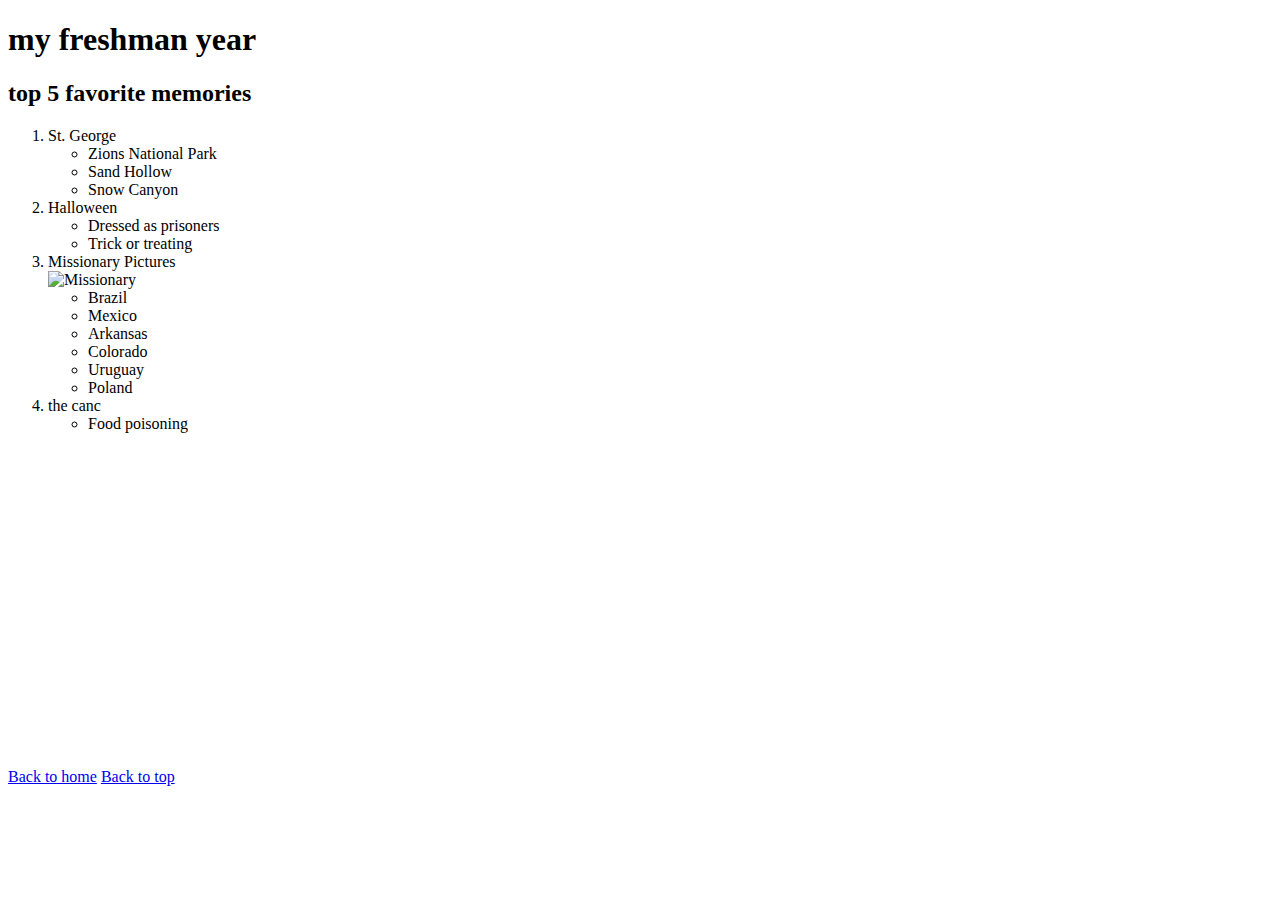
==== freshman.html @ 09cc945d "Add files via upload" ====
<!DOCTYPE html>
<html lang="en">
<head>
    <meta charset="UTF-8">
    <meta name="viewport" content="width=device-width, initial-scale=1.0">
    <title>Document</title>
    <link rel="stylesheet" href="../startbootstrap-resume-gh-pages/css/newstyles.css"> 
</head>
<body>
    <div id = top class = "bold">
    <h1>my freshman year</h1>
    <h2>top 5 favorite memories</h2>
    <div class = "bullet">
        <ol>
            <li>St. George</li>
            <ul>
                <li>Zions National Park</li>
                <li>Sand Hollow</li>
                <li>Snow Canyon</li>
            </ul>
            <li>Halloween</li>
            <ul>
                <li>Dressed as prisoners</li>
                <li>Trick or treating</li>
            </ul>
            <li>Missionary Pictures</li>
            <img src="../startbootstrap-resume-gh-pages/assets/img/missionary.jpg" alt="Missionary" width="400" height = "500">
            <ul>
                <li>Brazil</li>
                <li>Mexico</li>
                <li>Arkansas</li>
                <li>Colorado</li>
                <li>Uruguay</li>
                <li>Poland</li>
            </ul>
            <li>the canc</li>
            <ul>
                <li>Food poisoning</li>
            </ul>
    

        </ol>
    </div>
    </div>
    <div>
        <iframe width="560" height="315" src="https://www.youtube.com/embed/2peEUBOSw6A?si=dJYoFnU48xAW5lY_" title="YouTube video player" frameborder="0" allow="accelerometer; autoplay; clipboard-write; encrypted-media; gyroscope; picture-in-picture; web-share" referrerpolicy="strict-origin-when-cross-origin" allowfullscreen></iframe>
        <div class='tableauPlaceholder' id='viz1713659691224' style='position: relative'><noscript><a href='#'><img alt='College Costs Subsidies ' src='https:&#47;&#47;public.tableau.com&#47;static&#47;images&#47;Co&#47;CollegeCosts-Subsidies&#47;CollegeCostsSubsidies&#47;1_rss.png' style='border: none' /></a></noscript><object class='tableauViz'  style='display:none;'><param name='host_url' value='https%3A%2F%2Fpublic.tableau.com%2F' /> <param name='embed_code_version' value='3' /> <param name='site_root' value='' /><param name='name' value='CollegeCosts-Subsidies&#47;CollegeCostsSubsidies' /><param name='tabs' value='no' /><param name='toolbar' value='yes' /><param name='static_image' value='https:&#47;&#47;public.tableau.com&#47;static&#47;images&#47;Co&#47;CollegeCosts-Subsidies&#47;CollegeCostsSubsidies&#47;1.png' /> <param name='animate_transition' value='yes' /><param name='display_static_image' value='yes' /><param name='display_spinner' value='yes' /><param name='display_overlay' value='yes' /><param name='display_count' value='yes' /><param name='language' value='en-US' /></object></div>                <script type='text/javascript'>                    var divElement = document.getElementById('viz1713659691224');                    var vizElement = divElement.getElementsByTagName('object')[0];                    vizElement.style.width='500px';vizElement.style.height='413px';                    var scriptElement = document.createElement('script');                    scriptElement.src = 'https://public.tableau.com/javascripts/api/viz_v1.js';                    vizElement.parentNode.insertBefore(scriptElement, vizElement);                </script>
    </div>
    <div class = italic>
    <a href="index.html">Back to home</a>
    <a href = #top>Back to top</a>
    </div>
</body>
</html>
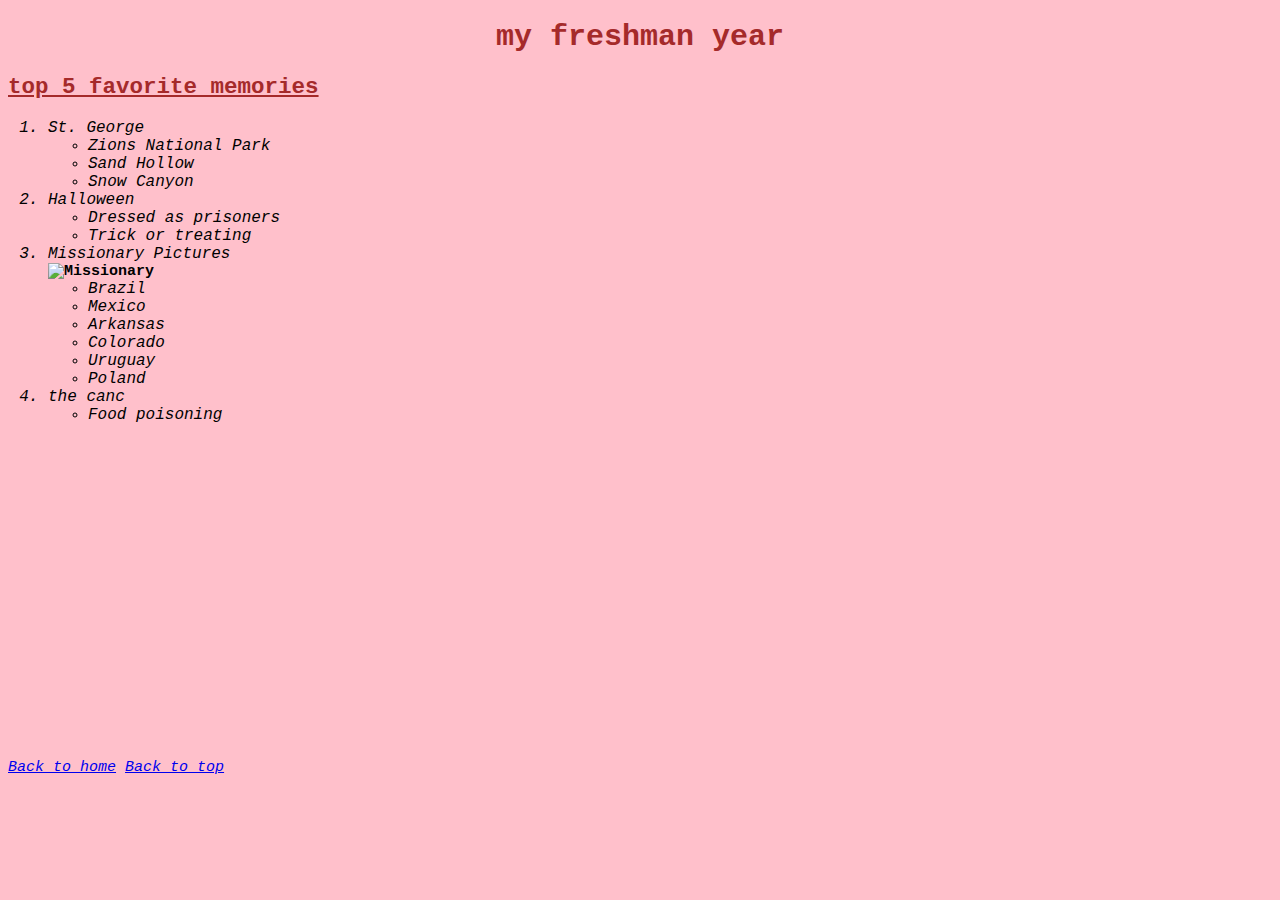
==== commit a7896f8f: "Update freshman.html" ====
--- a/freshman.html
+++ b/freshman.html
@@ -4,7 +4,7 @@
     <meta charset="UTF-8">
     <meta name="viewport" content="width=device-width, initial-scale=1.0">
     <title>Document</title>
-    <link rel="stylesheet" href="../startbootstrap-resume-gh-pages/css/newstyles.css"> 
+    <link rel="stylesheet" href="css/newstyles.css"> 
 </head>
 <body>
     <div id = top class = "bold">
@@ -51,4 +51,4 @@
     <a href = #top>Back to top</a>
     </div>
 </body>
-</html>+</html>
--- a/css/newstyles.css
+++ b/css/newstyles.css
@@ -0,0 +1,29 @@
+body{
+    background-color: pink;
+    color: brown;
+    font-size: 15px;
+    font-family:'Courier New', Courier, monospace;
+}
+
+h1{text-align: center;}
+h2{text-decoration-line: underline;}
+
+li{
+    font-size: 16px;
+    font-style: italic;
+    font-weight: normal;
+}
+
+.bullet{
+    color: black
+}
+
+.bold{
+    font-weight: bold;
+}
+
+.italic{
+    font-style: italic;
+}
+
+
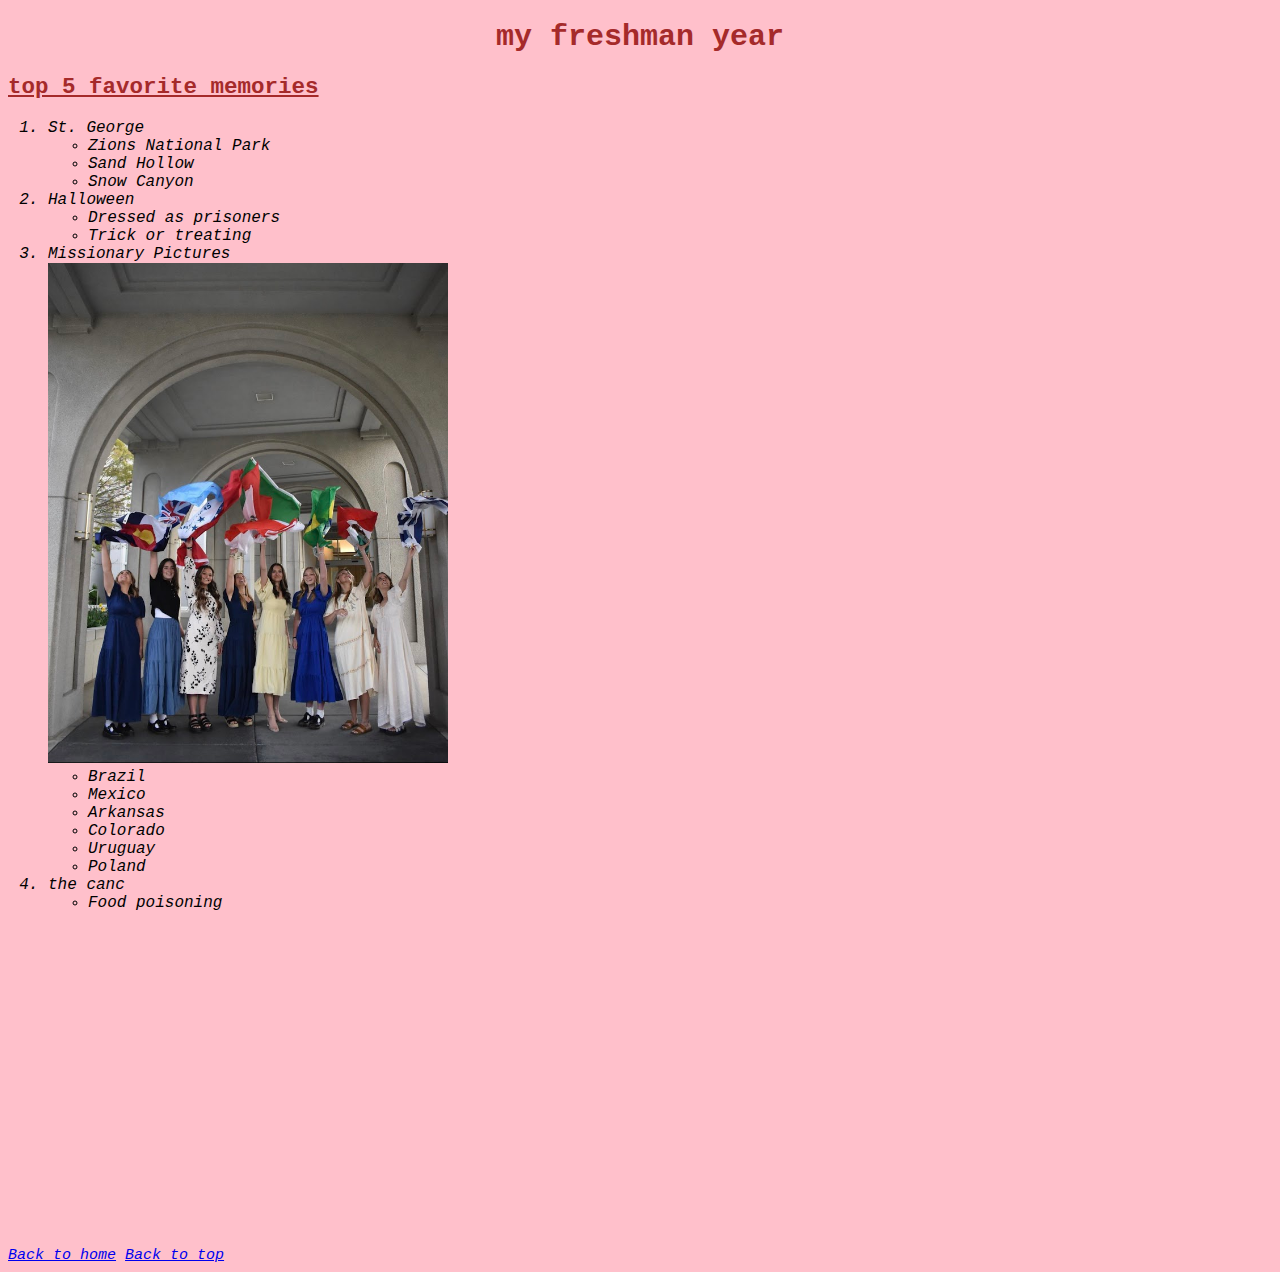
==== commit d544fc37: "Update freshman.html" ====
--- a/freshman.html
+++ b/freshman.html
@@ -24,7 +24,7 @@
                 <li>Trick or treating</li>
             </ul>
             <li>Missionary Pictures</li>
-            <img src="../startbootstrap-resume-gh-pages/assets/img/missionary.jpg" alt="Missionary" width="400" height = "500">
+            <img src="assets/img/missionary.jpg" alt="Missionary" width="400" height = "500">
             <ul>
                 <li>Brazil</li>
                 <li>Mexico</li>
